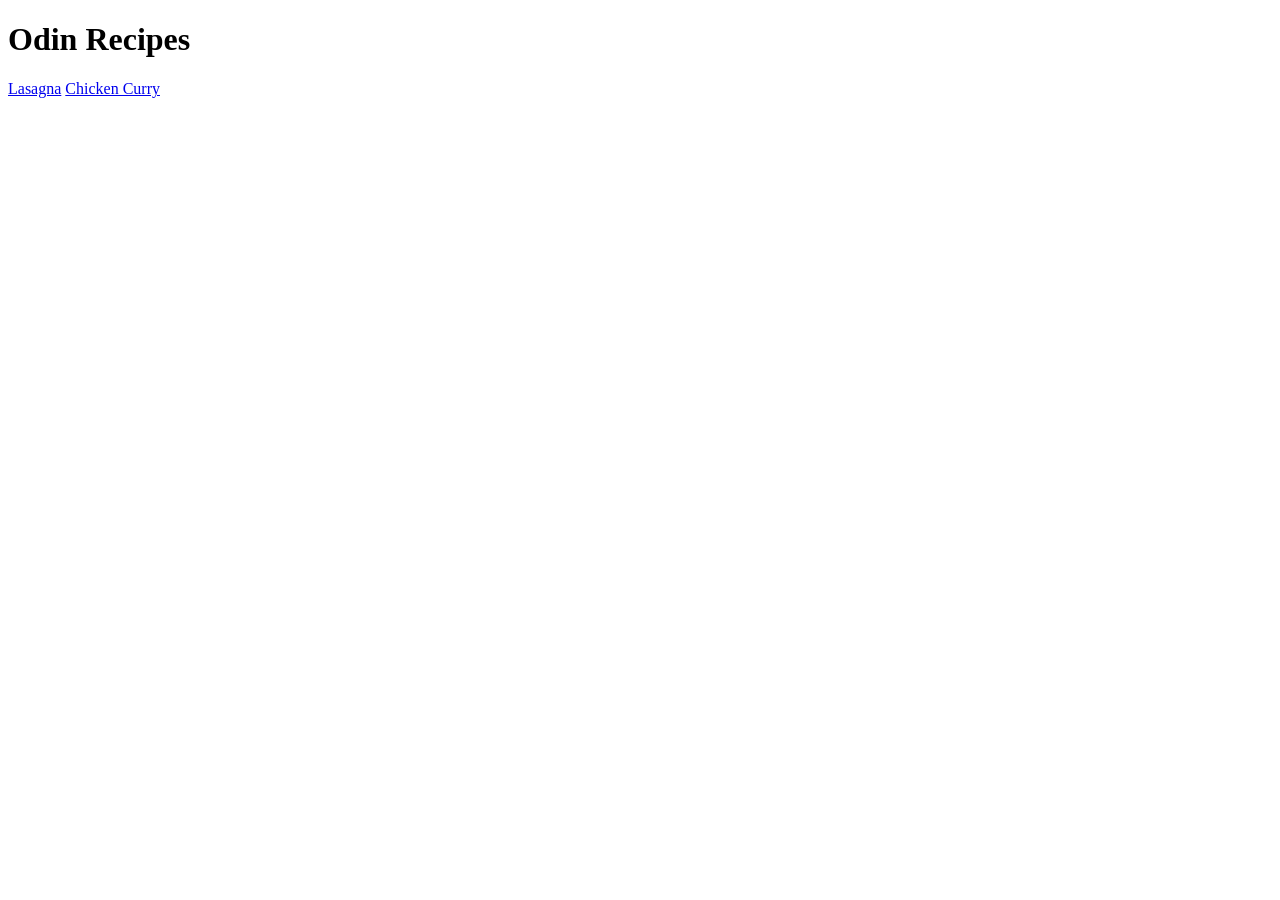
==== index.html @ d4e76222 "Add an index page, and two pages for the recipes. Add a directory for the images and the image for e" ====
<!DOCTYPE html>
<html lang="en">
<head>
    <meta charset="UTF-8">
    <meta name="viewport" content="width=device-width, initial-scale=1.0">
    <title>Odin Recipes</title>
</head>
<body>
    <h1>Odin Recipes</h1>
    <a href="recipes/lasagna.html">Lasagna</a>
    <a href="recipes/chicken.html">Chicken Curry</a>
</body>
</html>
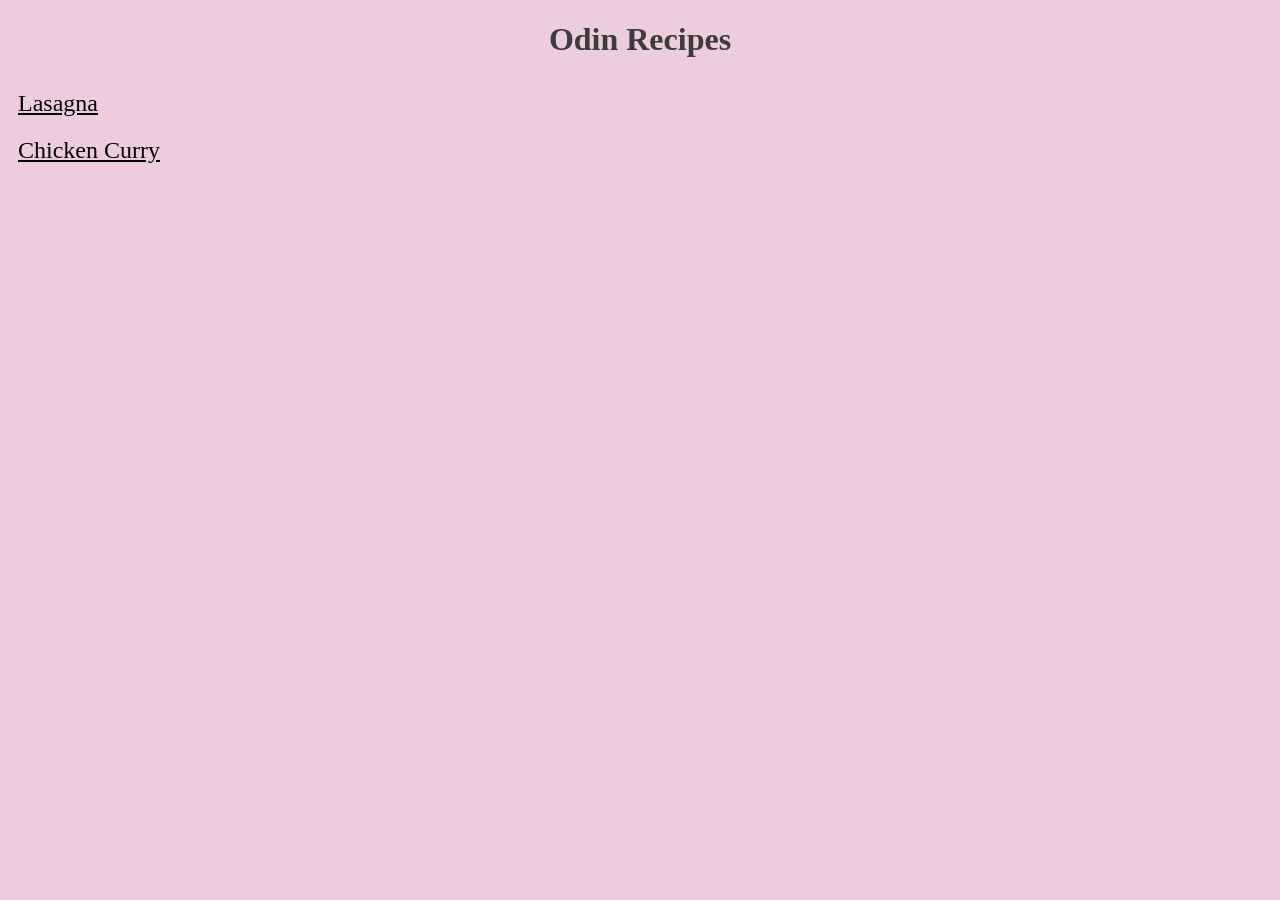
==== commit 90f5ca04: "Add a style.css stylesheet and modify each page to add the CSS on it" ====
--- a/index.html
+++ b/index.html
@@ -3,6 +3,7 @@
 <head>
     <meta charset="UTF-8">
     <meta name="viewport" content="width=device-width, initial-scale=1.0">
+    <link rel="stylesheet" href="style.css">
     <title>Odin Recipes</title>
 </head>
 <body>
--- a/style.css
+++ b/style.css
@@ -0,0 +1,52 @@
+body {
+    background-color: rgb(237, 204, 219);
+    font-family: Georgia, 'Times New Roman', Times, serif;
+}
+
+h1 {
+    text-align: center;
+    color: rgb(61, 59, 60);
+}
+
+a {
+    padding: 10px;
+    color: black;
+    font-size: 24px;
+    display: block;
+}
+
+img {
+    height: 250px;
+    text-align: center;
+}
+
+.image {
+    text-align: center;
+}
+
+h2 {
+    text-decoration: underline;
+    color: rgb(138, 76, 121);
+}
+
+.header {
+    padding: 30px;
+}
+
+.description {
+    display: inline-block;
+}
+
+.ingredients {
+    display: inline-block;
+    margin-left: 110px;
+}
+
+.steps {
+    display: inline-block;
+    padding: 30px;
+}
+
+li {
+    margin-top: 10px;
+}
